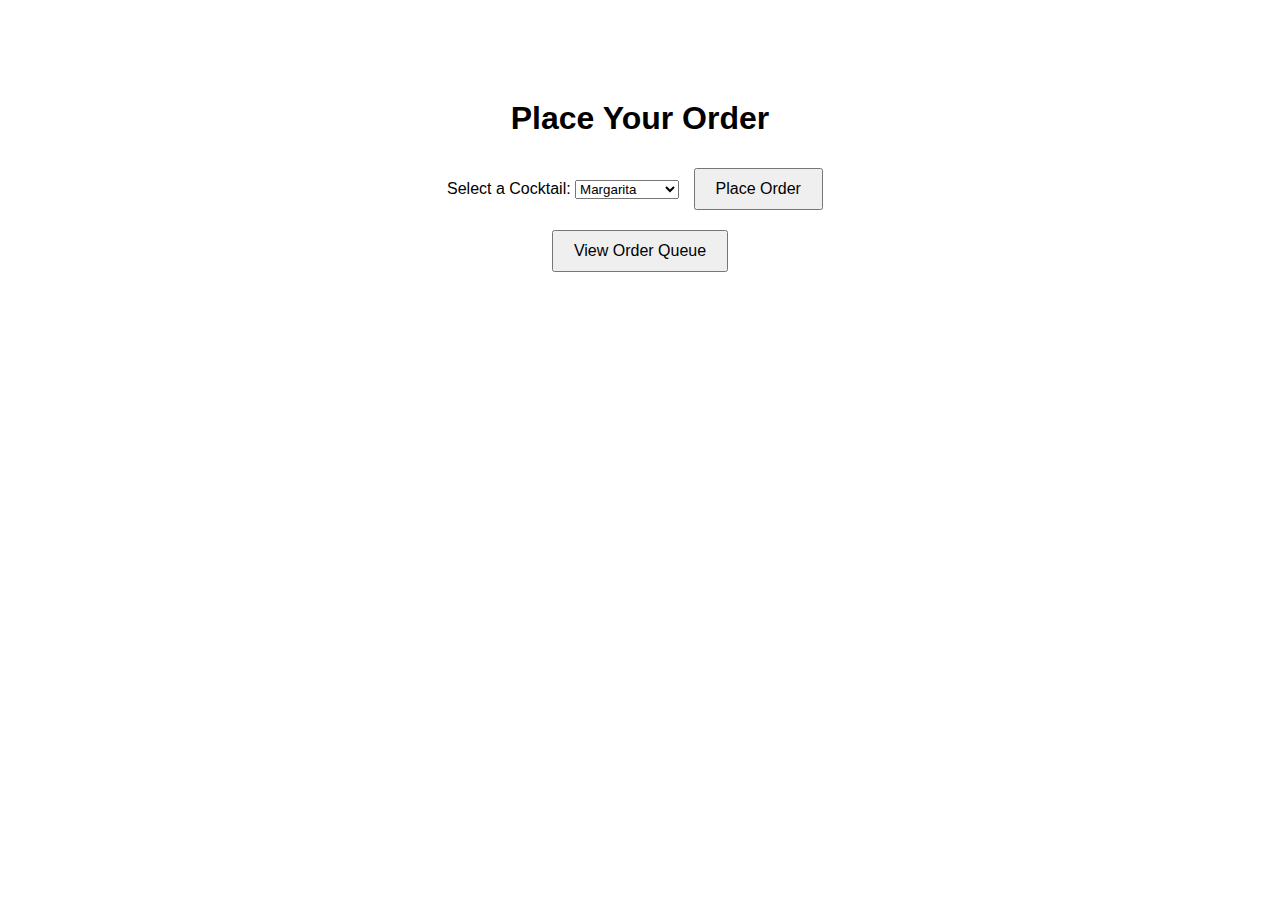
==== view/order.html @ d84d26a3 "Initial commit" ====
<!DOCTYPE html>
<html lang="en">
<head>
    <meta charset="UTF-8">
    <meta name="viewport" content="width=device-width, initial-scale=1.0">
    <link rel="stylesheet" href="../css/style.css">
    <title>Place an Order</title>
</head>
<body>

<div class="container">
    <h1>Place Your Order</h1>
    <form id="orderForm">
        <label for="cocktailSelect">Select a Cocktail:</label>
        <select id="cocktailSelect">
            <option value="Margarita">Margarita</option>
            <option value="Martini">Martini</option>
            <option value="Cosmopolitan">Cosmopolitan</option>
            <option value="Mimosa">Mimosa</option>
            <option value="Beer">Beer</option>
            <option value="BloodyMary">Bloody Mary</option>

        </select>
        <button type="submit">Place Order</button>
    </form>
</div>

<footer>
    <button id="queueButton">View Order Queue</button>
</footer>

<script src="../controller/orderController.js"></script>
</body>
</html>
---- css/style.css ----
body {
    font-family: Arial, sans-serif;
    text-align: center;
}
.container {
    margin-top: 100px;
}
button {
    padding: 10px 20px;
    font-size: 16px;
    margin: 10px;
}
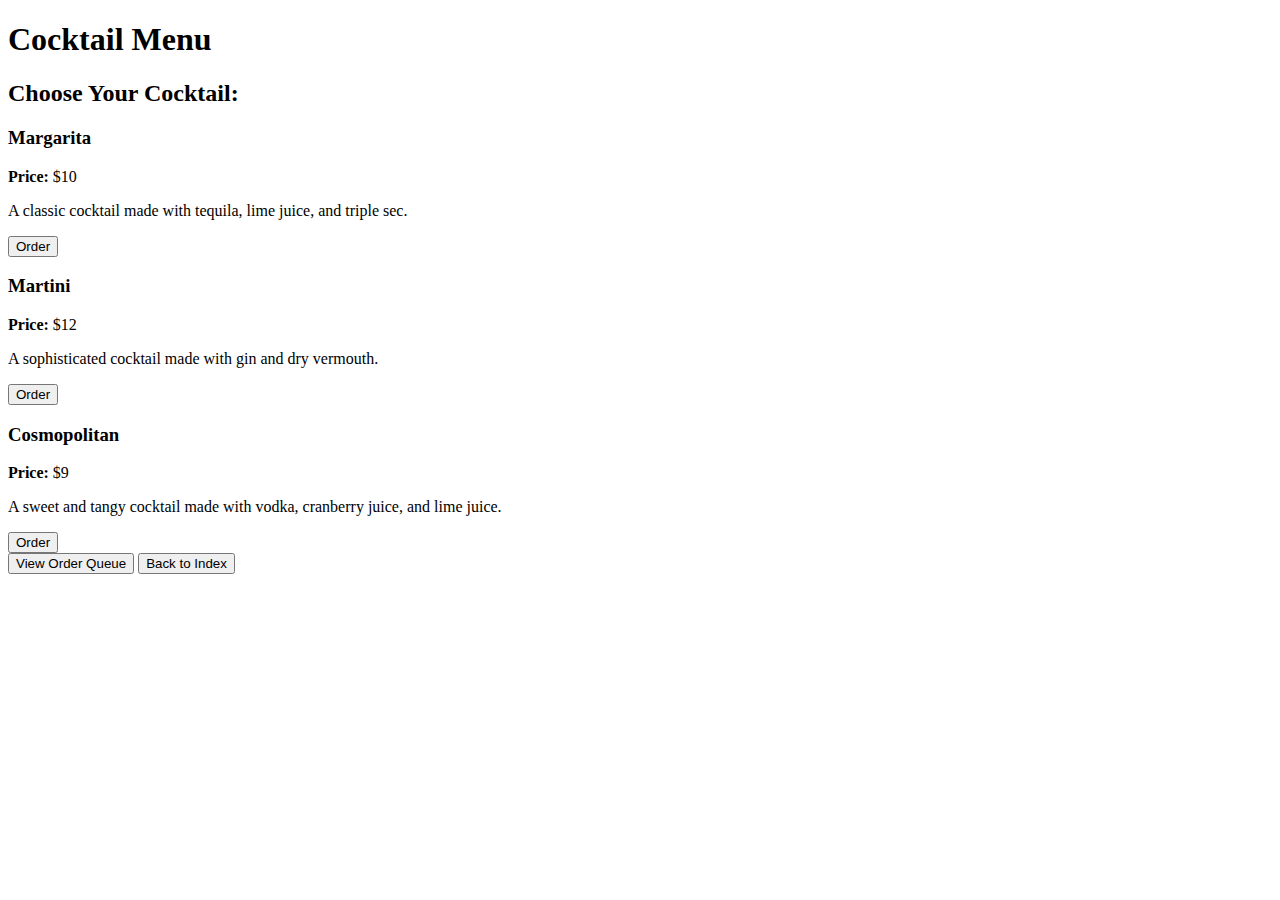
==== commit 8557c260: "bartender app" ====
--- a/view/order.html
+++ b/view/order.html
@@ -1,34 +1,21 @@
 <!DOCTYPE html>
 <html lang="en">
 <head>
-    <meta charset="UTF-8">
-    <meta name="viewport" content="width=device-width, initial-scale=1.0">
-    <link rel="stylesheet" href="../css/style.css">
-    <title>Place an Order</title>
+    <title>Order a Drink</title>
 </head>
 <body>
 
 <div class="container">
-    <h1>Place Your Order</h1>
-    <form id="orderForm">
-        <label for="cocktailSelect">Select a Cocktail:</label>
-        <select id="cocktailSelect">
-            <option value="Margarita">Margarita</option>
-            <option value="Martini">Martini</option>
-            <option value="Cosmopolitan">Cosmopolitan</option>
-            <option value="Mimosa">Mimosa</option>
-            <option value="Beer">Beer</option>
-            <option value="BloodyMary">Bloody Mary</option>
-
-        </select>
-        <button type="submit">Place Order</button>
-    </form>
+    <h1>Cocktail Menu</h1>
+    <div id="menu" class="menu"></div>
 </div>
 
 <footer>
     <button id="queueButton">View Order Queue</button>
+    <button id="backToIndex">Back to Index</button>
 </footer>
 
+<script src="../model/cocktailModel.js"></script>
 <script src="../controller/orderController.js"></script>
 </body>
 </html>